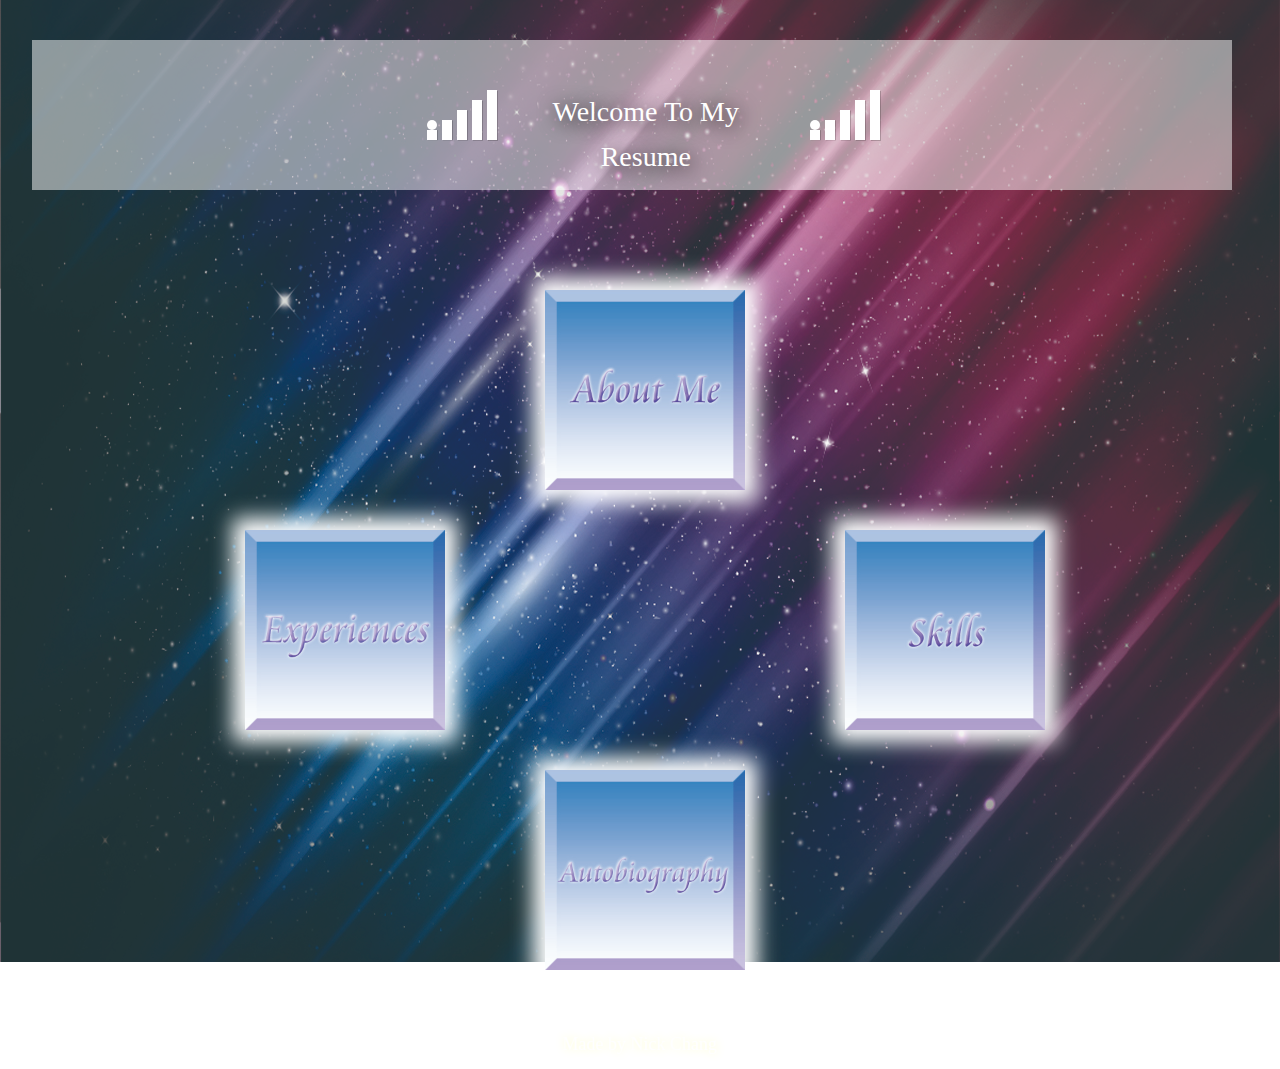
==== index.html @ 8a8bfd55 "1" ====
<html>
	<head>
		<meta charset="UTF-8">
		<title>index</title>
		<!-- Bootstrap Core CSS -->
		<link href="css/bootstrap.min.css" rel="stylesheet">
		<!-- Custom CSS -->
		<link href="css/business-casual.css" rel="stylesheet">
		<!--Loader-->
		<link href="css/load.css" rel="stylesheet">
		<!--Hover-->
		<link href="css/hover-min.css" rel="stylesheet">
	</head>
	<style>
		#wrapper{
			width: 1200;
			margin: auto;
		}
		#header {
			height: 150px;
			background-color: rgba(255,255,255,0.5);
			position: relative;
			left: -8px;
		}
		body{
			background: url("img/bg.jpg") no-repeat center center fixed;
			-webkit-background-size: cover;
			-moz-background-size: cover;
			background-size: cover;
			-o-background-size: cover;
		}
		.welcome{
			font-size: 28px;
			color: white;
			font-family: 'Cataneo BT';
			text-align: center;
			text-shadow: 3px 3px 20px black;
			top:50px;
			left: -10px;
		}
		#imgShadow{
			box-shadow: 0px 0px 20px 12px white;
		}
		.img1{
			left: -5px;
		}
		.img2{

		}
		.img3{

			left: -5px;
		}
		.footnote{
			font-size: 18px;
			font-family: 'Cataneo BT';
			text-align: center;
			color: white;
			text-shadow: 0px 0px 10px #fffdcc;
		}
	</style>
	<body>
		<br>
		<br>
		<!--Title-->
		<div id="wrapper">
			<div id="header">
				<div class="row">
					<div class="loader col-lg-offset-4 col-lg-4">
						<div class="loader__bar"></div>
						<div class="loader__bar"></div>
						<div class="loader__bar"></div>
						<div class="loader__bar"></div>
						<div class="loader__bar"></div>
						<div class="loader__ball"></div>
					</div>
					<p class="welcome col-lg-3">Welcome To My Resume</p>
					<div class="loader col-lg-5">
						<div class="loader__bar"></div>
						<div class="loader__bar"></div>
						<div class="loader__bar"></div>
						<div class="loader__bar"></div>
						<div class="loader__bar"></div>
						<div class="loader__ball"></div>
					</div>
				</div>
			</div>
			
			<!--Content-->
			<br><br><br><br><br>
			<div id="content">
				<div class="row">
					<div class="row">
						<div class="img1 col-lg-12 col-lg-offset-5">
							<img src="img/about me.jpg" class="hvr-grow" id="imgShadow" width="200" height="200">
						</div>
					</div>
					<br><br>
					<div class="row">
						<div class="img2 col-lg-12">	
							<div class="col-lg-offset-2 col-lg-6">
								<img src="img/experience.jpg" class="hvr-grow" id="imgShadow" width="200" height="200">
							</div>
								<img src="img/skill.jpg" class="hvr-grow" id="imgShadow" width="200" height="200">
						</div>
					</div>
					<br><br>
					<div class="row">
						<div class="img3 col-lg-12 col-lg-offset-5">
							<img src="img/autobiography.jpg" class="hvr-grow" id="imgShadow" width="200" height="200">
						</div>
					</div>
				</div>
			</div>

			<!--footnote-->
			<br><br><br>
			<div class="row">
				<p class="footnote">Made by Nick Chang</p>
			</div>

		</div>
	</body>
</html>
---- css/business-casual.css ----
/*!
 * Start Bootstrap - Business Casual Bootstrap Theme (http://startbootstrap.com)
 * Code licensed under the Apache License v2.0.
 * For details, see http://www.apache.org/licenses/LICENSE-2.0.
 */

body {
    font-family: "Open Sans","Helvetica Neue",Helvetica,Arial,sans-serif;
    background: url('../img/bg.jpg') no-repeat center center fixed;
    -webkit-background-size: cover;
    -moz-background-size: cover;
    background-size: cover;
    -o-background-size: cover;
}

h1,
h2,
h3,
h4,
h5,
h6 {
    text-transform: uppercase;
    font-family: "Josefin Slab","Helvetica Neue",Helvetica,Arial,sans-serif;
    font-weight: 700;
    letter-spacing: 1px;
}

p {
    font-size: 1.25em;
    line-height: 1.6;
    color: #000;
}

hr {
    max-width: 400px;
    border-color: #999999;
}

.brand,
.address-bar {
    display: none;
}

.navbar-brand {
    text-transform: uppercase;
    font-weight: 900;
    letter-spacing: 2px;
}

.navbar-nav {
    text-transform: uppercase;
    font-weight: 400;
    letter-spacing: 3px;
}

.img-full {
    min-width: 100%;
}

.brand-before,
.brand-name {
    text-transform: capitalize;
}

.brand-before {
    margin: 15px 0;
}

.brand-name {
    margin: 0;
    font-size: 4em;
}

.tagline-divider {
    margin: 15px auto 3px;
    max-width: 250px;
    border-color: #999999;
}

.box {
    margin-bottom: 20px;
    padding: 30px 15px;
    background: #fff;
    background: rgba(255,255,255,0.9);
}

.table-box {
    margin-bottom: 20px;
    padding: 30px 15px;    
    background: #fff;
    background: rgba(255,255,255,0.85);
}

.table-h {
    font-family: "FangSong";
    font-size: 20px;
    font-weight: bold;
}

.table-p {
    font-family: "FangSong";
    font-size: 17px;
    font-weight: normal;
}

.intro-text {
    text-transform: uppercase;
    font-size: 1.25em;
    font-weight: 400;
    letter-spacing: 1px;
}

.img-border {
    float: none;
    margin: 0 auto 0;
    border: #999999 solid 1px;
}

.img-left {
    float: none;
    margin: 0 auto 0;
}

footer {
    background: #fff;
    background: rgba(255,255,255,0.9);
}

footer p {
    margin: 0;
    padding: 50px 0;
}

@media screen and (min-width:768px) {
    .brand {
        display: inherit;
        margin: 0;
        padding: 30px 0 10px;
        text-align: center;
        text-shadow: 1px 1px 2px rgba(0,0,0,0.5);
        font-family: "Josefin Slab","Helvetica Neue",Helvetica,Arial,sans-serif;
        font-size: 5em;
        font-weight: 700;
        line-height: normal;
        color: #fff;
    }

    .top-divider {
        margin-top: 0;
    }

    .img-left {
        float: left;
        margin-right: 25px;
    }

    .address-bar {
        display: inherit;
        margin: 0;
        padding: 0 0 40px;
        text-align: center;
        text-shadow: 1px 1px 2px rgba(0,0,0,0.5);
        text-transform: uppercase;
        font-size: 1.25em;
        font-weight: 400;
        letter-spacing: 3px;
        color: #fff;
    }

    .navbar {
        border-radius: 0;
    }

    .navbar-header {
        display: none;
    }

    .navbar {
        min-height: 0;
    }

    .navbar-default {
        border: none;
        background: #fff;
        background: rgba(255,255,255,0.9);
    }

    .nav>li>a {
        padding: 35px;
    }

    .navbar-nav>li>a {
        line-height: normal;
    }

    .navbar-nav {
        display: table;
        float: none;
        margin: 0 auto;
        table-layout: fixed;
        font-size: 1.25em;
    }
}

@media screen and (min-width:1200px) {
    .box:after {
        content: '';
        display: table;
        clear: both;
    }
}
---- css/load.css ----
.loader {
  position: relative;
  width: 75px;
  height: 100px;
}
.loader__bar {
  position: absolute;
  bottom: 0;
  width: 10px;
  height: 50%;
  background: #fff;
  -webkit-transform-origin: center bottom;
          transform-origin: center bottom;
  box-shadow: 1px 1px 0 rgba(0, 0, 0, 0.2);
}
.loader__bar:nth-child(1) {
  left: 0px;
  -webkit-transform: scale(1, 0.2);
          transform: scale(1, 0.2);
  -webkit-animation: barUp1 4s infinite;
          animation: barUp1 4s infinite;
}
.loader__bar:nth-child(2) {
  left: 15px;
  -webkit-transform: scale(1, 0.4);
          transform: scale(1, 0.4);
  -webkit-animation: barUp2 4s infinite;
          animation: barUp2 4s infinite;
}
.loader__bar:nth-child(3) {
  left: 30px;
  -webkit-transform: scale(1, 0.6);
          transform: scale(1, 0.6);
  -webkit-animation: barUp3 4s infinite;
          animation: barUp3 4s infinite;
}
.loader__bar:nth-child(4) {
  left: 45px;
  -webkit-transform: scale(1, 0.8);
          transform: scale(1, 0.8);
  -webkit-animation: barUp4 4s infinite;
          animation: barUp4 4s infinite;
}
.loader__bar:nth-child(5) {
  left: 60px;
  -webkit-transform: scale(1, 1);
          transform: scale(1, 1);
  -webkit-animation: barUp5 4s infinite;
          animation: barUp5 4s infinite;
}
.loader__ball {
  position: absolute;
  bottom: 10px;
  left: 0;
  width: 10px;
  height: 10px;
  background: #fff;
  border-radius: 50%;
  -webkit-animation: ball 4s infinite;
          animation: ball 4s infinite;
}

@-webkit-keyframes ball {
  0% {
    -webkit-transform: translate(0, 0);
            transform: translate(0, 0);
  }
  5% {
    -webkit-transform: translate(8px, -14px);
            transform: translate(8px, -14px);
  }
  10% {
    -webkit-transform: translate(15px, -10px);
            transform: translate(15px, -10px);
  }
  17% {
    -webkit-transform: translate(23px, -24px);
            transform: translate(23px, -24px);
  }
  20% {
    -webkit-transform: translate(30px, -20px);
            transform: translate(30px, -20px);
  }
  27% {
    -webkit-transform: translate(38px, -34px);
            transform: translate(38px, -34px);
  }
  30% {
    -webkit-transform: translate(45px, -30px);
            transform: translate(45px, -30px);
  }
  37% {
    -webkit-transform: translate(53px, -44px);
            transform: translate(53px, -44px);
  }
  40% {
    -webkit-transform: translate(60px, -40px);
            transform: translate(60px, -40px);
  }
  50% {
    -webkit-transform: translate(60px, 0);
            transform: translate(60px, 0);
  }
  57% {
    -webkit-transform: translate(53px, -14px);
            transform: translate(53px, -14px);
  }
  60% {
    -webkit-transform: translate(45px, -10px);
            transform: translate(45px, -10px);
  }
  67% {
    -webkit-transform: translate(37px, -24px);
            transform: translate(37px, -24px);
  }
  70% {
    -webkit-transform: translate(30px, -20px);
            transform: translate(30px, -20px);
  }
  77% {
    -webkit-transform: translate(22px, -34px);
            transform: translate(22px, -34px);
  }
  80% {
    -webkit-transform: translate(15px, -30px);
            transform: translate(15px, -30px);
  }
  87% {
    -webkit-transform: translate(7px, -44px);
            transform: translate(7px, -44px);
  }
  90% {
    -webkit-transform: translate(0, -40px);
            transform: translate(0, -40px);
  }
  100% {
    -webkit-transform: translate(0, 0);
            transform: translate(0, 0);
  }
}

@keyframes ball {
  0% {
    -webkit-transform: translate(0, 0);
            transform: translate(0, 0);
  }
  5% {
    -webkit-transform: translate(8px, -14px);
            transform: translate(8px, -14px);
  }
  10% {
    -webkit-transform: translate(15px, -10px);
            transform: translate(15px, -10px);
  }
  17% {
    -webkit-transform: translate(23px, -24px);
            transform: translate(23px, -24px);
  }
  20% {
    -webkit-transform: translate(30px, -20px);
            transform: translate(30px, -20px);
  }
  27% {
    -webkit-transform: translate(38px, -34px);
            transform: translate(38px, -34px);
  }
  30% {
    -webkit-transform: translate(45px, -30px);
            transform: translate(45px, -30px);
  }
  37% {
    -webkit-transform: translate(53px, -44px);
            transform: translate(53px, -44px);
  }
  40% {
    -webkit-transform: translate(60px, -40px);
            transform: translate(60px, -40px);
  }
  50% {
    -webkit-transform: translate(60px, 0);
            transform: translate(60px, 0);
  }
  57% {
    -webkit-transform: translate(53px, -14px);
            transform: translate(53px, -14px);
  }
  60% {
    -webkit-transform: translate(45px, -10px);
            transform: translate(45px, -10px);
  }
  67% {
    -webkit-transform: translate(37px, -24px);
            transform: translate(37px, -24px);
  }
  70% {
    -webkit-transform: translate(30px, -20px);
            transform: translate(30px, -20px);
  }
  77% {
    -webkit-transform: translate(22px, -34px);
            transform: translate(22px, -34px);
  }
  80% {
    -webkit-transform: translate(15px, -30px);
            transform: translate(15px, -30px);
  }
  87% {
    -webkit-transform: translate(7px, -44px);
            transform: translate(7px, -44px);
  }
  90% {
    -webkit-transform: translate(0, -40px);
            transform: translate(0, -40px);
  }
  100% {
    -webkit-transform: translate(0, 0);
            transform: translate(0, 0);
  }
}
@-webkit-keyframes barUp1 {
  0% {
    -webkit-transform: scale(1, 0.2);
            transform: scale(1, 0.2);
  }
  40% {
    -webkit-transform: scale(1, 0.2);
            transform: scale(1, 0.2);
  }
  50% {
    -webkit-transform: scale(1, 1);
            transform: scale(1, 1);
  }
  90% {
    -webkit-transform: scale(1, 1);
            transform: scale(1, 1);
  }
  100% {
    -webkit-transform: scale(1, 0.2);
            transform: scale(1, 0.2);
  }
}
@keyframes barUp1 {
  0% {
    -webkit-transform: scale(1, 0.2);
            transform: scale(1, 0.2);
  }
  40% {
    -webkit-transform: scale(1, 0.2);
            transform: scale(1, 0.2);
  }
  50% {
    -webkit-transform: scale(1, 1);
            transform: scale(1, 1);
  }
  90% {
    -webkit-transform: scale(1, 1);
            transform: scale(1, 1);
  }
  100% {
    -webkit-transform: scale(1, 0.2);
            transform: scale(1, 0.2);
  }
}
@-webkit-keyframes barUp2 {
  0% {
    -webkit-transform: scale(1, 0.4);
            transform: scale(1, 0.4);
  }
  40% {
    -webkit-transform: scale(1, 0.4);
            transform: scale(1, 0.4);
  }
  50% {
    -webkit-transform: scale(1, 0.8);
            transform: scale(1, 0.8);
  }
  90% {
    -webkit-transform: scale(1, 0.8);
            transform: scale(1, 0.8);
  }
  100% {
    -webkit-transform: scale(1, 0.4);
            transform: scale(1, 0.4);
  }
}
@keyframes barUp2 {
  0% {
    -webkit-transform: scale(1, 0.4);
            transform: scale(1, 0.4);
  }
  40% {
    -webkit-transform: scale(1, 0.4);
            transform: scale(1, 0.4);
  }
  50% {
    -webkit-transform: scale(1, 0.8);
            transform: scale(1, 0.8);
  }
  90% {
    -webkit-transform: scale(1, 0.8);
            transform: scale(1, 0.8);
  }
  100% {
    -webkit-transform: scale(1, 0.4);
            transform: scale(1, 0.4);
  }
}
@-webkit-keyframes barUp3 {
  0% {
    -webkit-transform: scale(1, 0.6);
            transform: scale(1, 0.6);
  }
  100% {
    -webkit-transform: scale(1, 0.6);
            transform: scale(1, 0.6);
  }
}
@keyframes barUp3 {
  0% {
    -webkit-transform: scale(1, 0.6);
            transform: scale(1, 0.6);
  }
  100% {
    -webkit-transform: scale(1, 0.6);
            transform: scale(1, 0.6);
  }
}
@-webkit-keyframes barUp4 {
  0% {
    -webkit-transform: scale(1, 0.8);
            transform: scale(1, 0.8);
  }
  40% {
    -webkit-transform: scale(1, 0.8);
            transform: scale(1, 0.8);
  }
  50% {
    -webkit-transform: scale(1, 0.4);
            transform: scale(1, 0.4);
  }
  90% {
    -webkit-transform: scale(1, 0.4);
            transform: scale(1, 0.4);
  }
  100% {
    -webkit-transform: scale(1, 0.8);
            transform: scale(1, 0.8);
  }
}
@keyframes barUp4 {
  0% {
    -webkit-transform: scale(1, 0.8);
            transform: scale(1, 0.8);
  }
  40% {
    -webkit-transform: scale(1, 0.8);
            transform: scale(1, 0.8);
  }
  50% {
    -webkit-transform: scale(1, 0.4);
            transform: scale(1, 0.4);
  }
  90% {
    -webkit-transform: scale(1, 0.4);
            transform: scale(1, 0.4);
  }
  100% {
    -webkit-transform: scale(1, 0.8);
            transform: scale(1, 0.8);
  }
}
@-webkit-keyframes barUp5 {
  0% {
    -webkit-transform: scale(1, 1);
            transform: scale(1, 1);
  }
  40% {
    -webkit-transform: scale(1, 1);
            transform: scale(1, 1);
  }
  50% {
    -webkit-transform: scale(1, 0.2);
            transform: scale(1, 0.2);
  }
  90% {
    -webkit-transform: scale(1, 0.2);
            transform: scale(1, 0.2);
  }
  100% {
    -webkit-transform: scale(1, 1);
            transform: scale(1, 1);
  }
}
@keyframes barUp5 {
  0% {
    -webkit-transform: scale(1, 1);
            transform: scale(1, 1);
  }
  40% {
    -webkit-transform: scale(1, 1);
            transform: scale(1, 1);
  }
  50% {
    -webkit-transform: scale(1, 0.2);
            transform: scale(1, 0.2);
  }
  90% {
    -webkit-transform: scale(1, 0.2);
            transform: scale(1, 0.2);
  }
  100% {
    -webkit-transform: scale(1, 1);
            transform: scale(1, 1);
  }
}
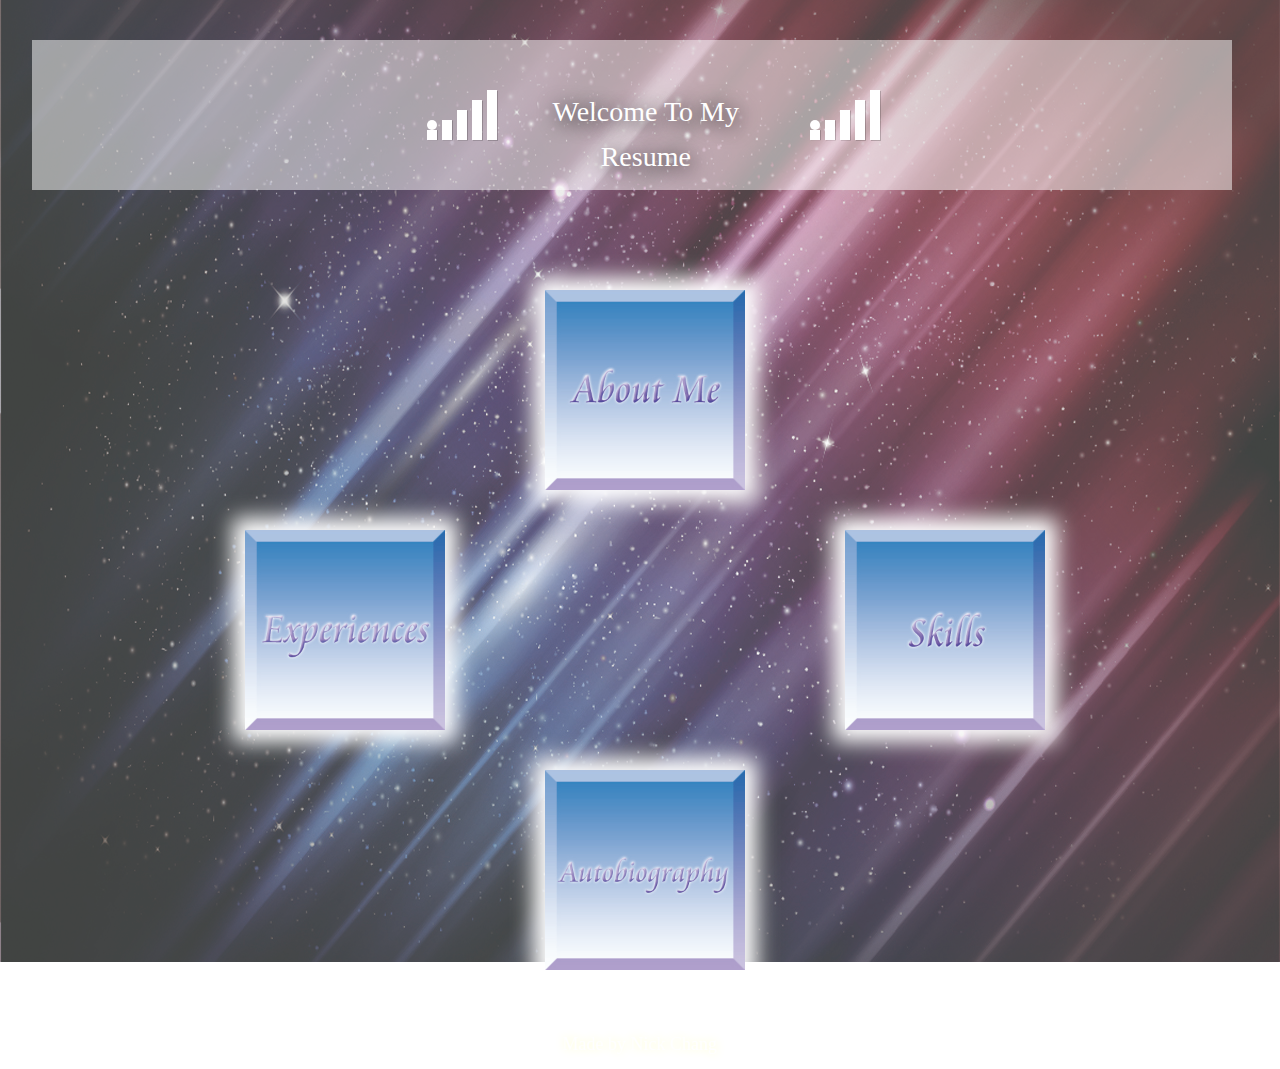
==== commit e3ff3087: "twice modify" ====
--- a/index.html
+++ b/index.html
@@ -10,53 +10,25 @@
 		<link href="css/load.css" rel="stylesheet">
 		<!--Hover-->
 		<link href="css/hover-min.css" rel="stylesheet">
+		<!--Background-->
+		<link href="css/page.css" rel="stylesheet">
 	</head>
 	<style>
-		#wrapper{
-			width: 1200;
-			margin: auto;
-		}
-		#header {
-			height: 150px;
-			background-color: rgba(255,255,255,0.5);
-			position: relative;
-			left: -8px;
-		}
 		body{
-			background: url("img/bg.jpg") no-repeat center center fixed;
+			background: url("img/background.jpg") no-repeat center center fixed;
 			-webkit-background-size: cover;
 			-moz-background-size: cover;
 			background-size: cover;
 			-o-background-size: cover;
-		}
-		.welcome{
-			font-size: 28px;
-			color: white;
-			font-family: 'Cataneo BT';
-			text-align: center;
-			text-shadow: 3px 3px 20px black;
-			top:50px;
-			left: -10px;
-		}
-		#imgShadow{
-			box-shadow: 0px 0px 20px 12px white;
+			overflow-x:hidden;
 		}
 		.img1{
 			left: -5px;
 		}
 		.img2{
-
 		}
 		.img3{
-
 			left: -5px;
-		}
-		.footnote{
-			font-size: 18px;
-			font-family: 'Cataneo BT';
-			text-align: center;
-			color: white;
-			text-shadow: 0px 0px 10px #fffdcc;
 		}
 	</style>
 	<body>
@@ -88,30 +60,28 @@
 			
 			<!--Content-->
 			<br><br><br><br><br>
-			<div id="content">
 				<div class="row">
 					<div class="row">
 						<div class="img1 col-lg-12 col-lg-offset-5">
-							<img src="img/about me.jpg" class="hvr-grow" id="imgShadow" width="200" height="200">
+							<a href="about.html" title="about"><img src="img/about me.jpg" class="hvr-grow" id="imgShadow" width="200" height="200"></a>
 						</div>
 					</div>
 					<br><br>
 					<div class="row">
 						<div class="img2 col-lg-12">	
 							<div class="col-lg-offset-2 col-lg-6">
-								<img src="img/experience.jpg" class="hvr-grow" id="imgShadow" width="200" height="200">
+								<a href="experience.html" title="experiences"><img src="img/experience.jpg" class="hvr-grow" id="imgShadow" width="200" height="200"></a>	
 							</div>
-								<img src="img/skill.jpg" class="hvr-grow" id="imgShadow" width="200" height="200">
+							<a href="skill.html" title="skills"><img src="img/skill.jpg" class="hvr-grow" id="imgShadow" width="200" height="200"></a>
 						</div>
 					</div>
 					<br><br>
 					<div class="row">
 						<div class="img3 col-lg-12 col-lg-offset-5">
-							<img src="img/autobiography.jpg" class="hvr-grow" id="imgShadow" width="200" height="200">
+							<a href="autobiography.html" title="自傳"><img src="img/autobiography.jpg" class="hvr-grow" id="imgShadow" width="200" height="200"></a>							
 						</div>
 					</div>
 				</div>
-			</div>
 
 			<!--footnote-->
 			<br><br><br>
--- a/css/page.css
+++ b/css/page.css
@@ -0,0 +1,39 @@
+#wrapper{
+	width: 1200;
+	margin: auto;
+}
+#header {
+	height: 150px;
+	background-color: rgba(255,255,255,0.5);
+	position: relative;
+	left: -8px;
+}
+#content{
+	position: relative;
+	background-color: rgba(255,255,255,0.3);
+	left: -8px;
+	font-family: "FangSong";
+}
+#imgShadow{
+	box-shadow: 0px 0px 20px 12px white;
+}
+.welcome{
+	font-size: 28px;
+	color: white;
+	font-family: 'Cataneo BT';
+	text-align: center;
+	text-shadow: 3px 3px 20px black;
+	top:50px;
+	left: -10px;
+}
+
+.footnote{
+	font-size: 18px;
+	font-family: 'Cataneo BT';
+	text-align: center;
+	color: white;
+	text-shadow: 0px 0px 10px #fffdcc;
+}
+.button{
+	text-align: center;
+}